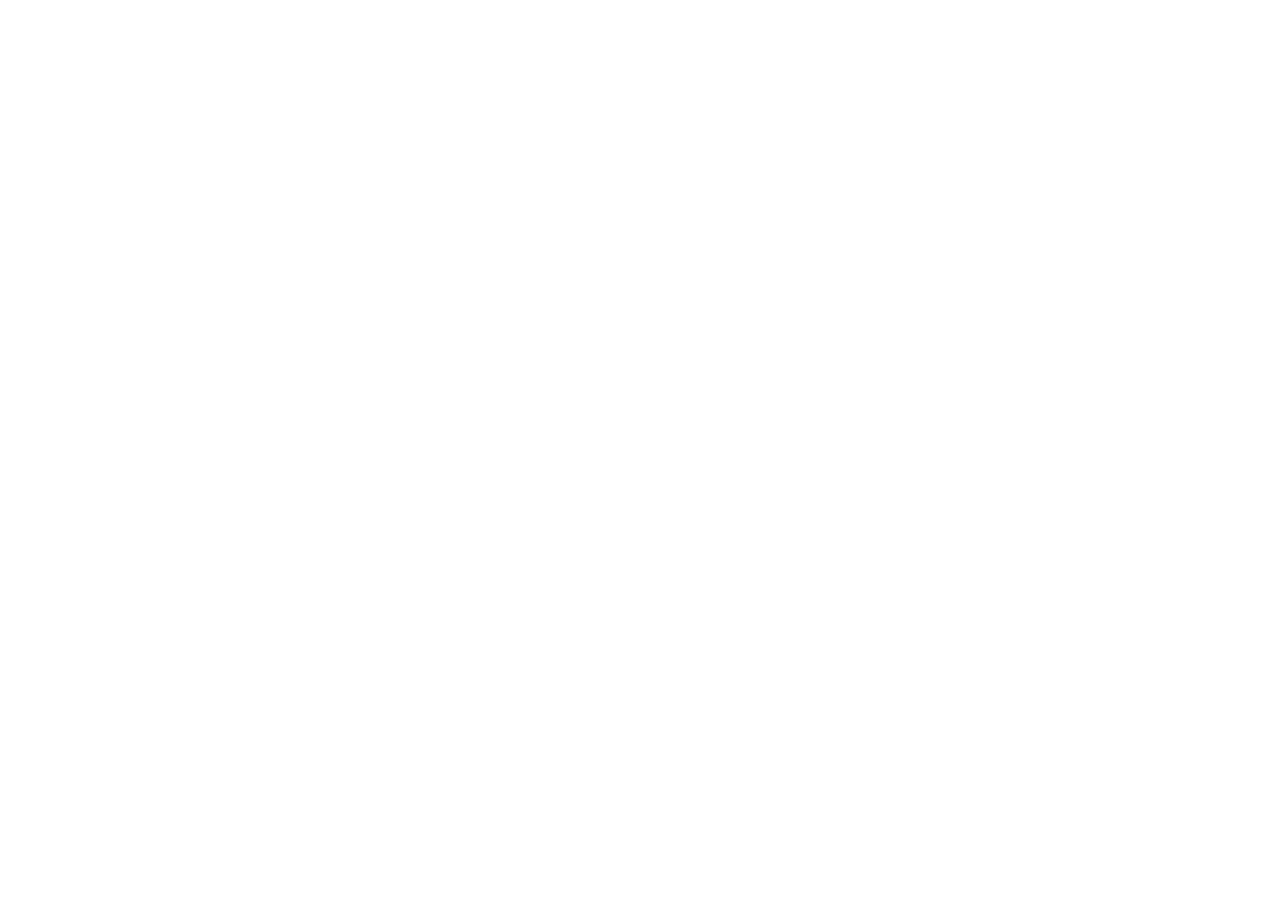
==== results.html @ b76a051f "Init" ====
<html>
    <head>
      <!--<link rel="stylesheet" type="text/css" href="static/tablesort.css">-->
      <script type="text/javascript" charset="utf8" src="static/jquery.js"></script>
      <!--<script type="text/javascript">var jqMenu = $.noConflict();</script>
      <script type="text/javascript" src="static/cdsmenu.min.js"></script>
      <script type="text/javascript" src="static/jstorage.min.js"></script>
      <script type="text/javascript" charset="utf8" src="static/jquery.js"></script>
      <script type="text/javascript" charset="utf8" src="static/viz2.js"></script>-->
      <script type="text/javascript" language="javascript" class="init">
        jQuery(window).load(function(){
            var catalogs = [%s];
            for (var i = 0; i < catalogs.length; i++) {
                jQuery.post('get_info', {catalog: catalogs[i]},
                       function(response){
                           document.getElementById("result").innerHTML += response;
                       });
            }
        });
      </script>
    </head>
    <body>
    <div id="result"></div>
    <div id="error"></div>
    </body>
</html>
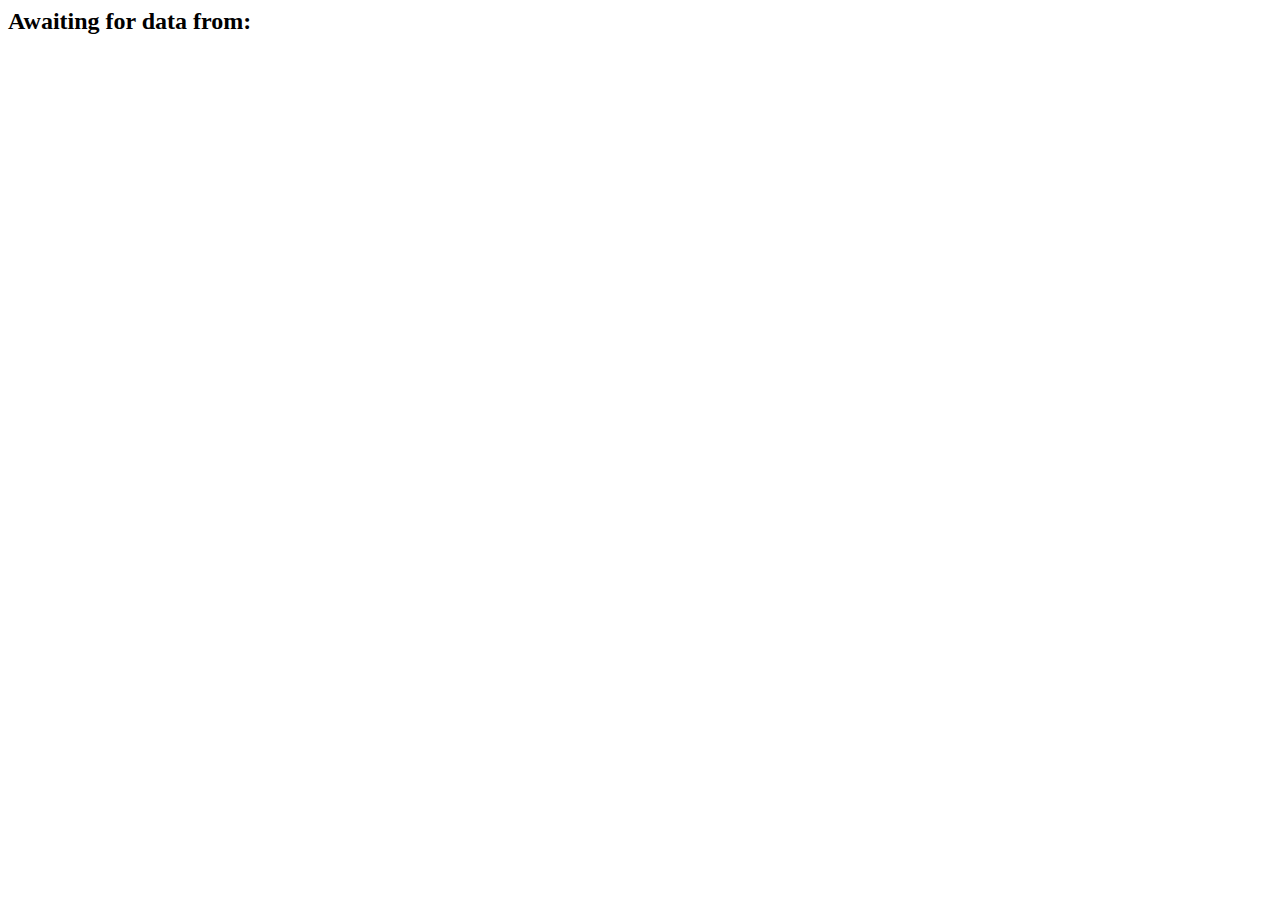
==== commit 07362045: "Pending requests" ====
--- a/results.html
+++ b/results.html
@@ -8,18 +8,57 @@
       <script type="text/javascript" charset="utf8" src="static/jquery.js"></script>
       <script type="text/javascript" charset="utf8" src="static/viz2.js"></script>-->
       <script type="text/javascript" language="javascript" class="init">
+        function divbuild(label, prefix, text){
+            var div = document.getElementById(label);
+            if (div.innerHTML == ''){
+                document.getElementById(label).innerHTML = prefix + text;
+            } else {
+                document.getElementById(label).innerHTML += ', ' + text;
+            }
+
+        }
         jQuery(window).load(function(){
             var catalogs = [%s];
+            var counter = catalogs.length;
             for (var i = 0; i < catalogs.length; i++) {
-                jQuery.post('get_info', {catalog: catalogs[i]},
+                var div = document.createElement('span');
+                div.id = 'wait-'+catalogs[i];
+                div.innerHTML = catalogs[i];
+                div.style.margin = '10px';
+                document.getElementById('pending_content').appendChild(div);
+                var params = {catalog: catalogs[i]};
+                jQuery.post('get_info', params,
                        function(response){
-                           document.getElementById("result").innerHTML += response;
+                           var name = "";
+                           if (response[0] == '0'){
+                               divbuild('notcovered', 'Not covered by: ', response.substring(1));
+                               name = response.substring(1);
+                           }
+                           else if (response[0] == '1'){
+                               divbuild('nodata', 'No data from: ', response.substring(1));
+                               name = response.substring(1);
+                           }
+                           else{
+                               document.getElementById("result").innerHTML += response;
+                               name = this.data.split('=')[1];
+                           }
+                           var div = document.getElementById('wait-'+name);
+                           div.outerHTML = "";
+                           delete div;
+                           counter -= 1;
+                           if (counter == 0){
+                                $("div#pending").remove();
+                           }
                        });
-            }
+            };
+
         });
       </script>
     </head>
     <body>
+    <h2><div id="pending">Awaiting for data from: <div id="pending_content"></div></div></h2>
+    <h2><div id="notcovered"></div></h2>
+    <h2><div id="nodata"></div></h2>
     <div id="result"></div>
     <div id="error"></div>
     </body>
